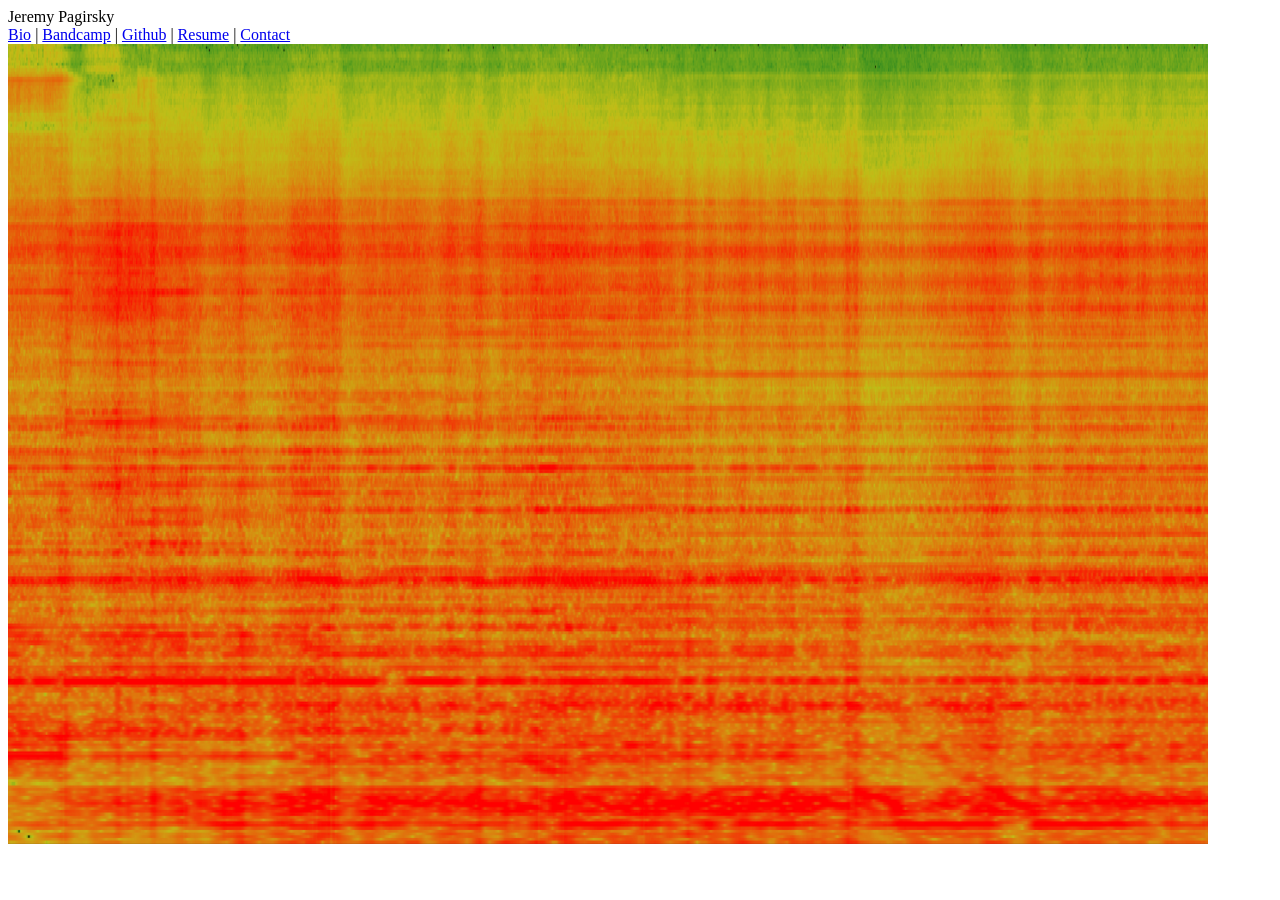
==== index.html @ 7f301d55 "Revised links" ====
<!DOCTYPE html>
<html lang="en">
<head>
    <link rel="stylesheet" href="style.css">
    <meta charset="UTF-8">
    <meta name="viewport" content="width=device-width, initial-scale=1.0">
    <title>Jeremy Pagirsky</title>
    <link rel="icon" href="./images/spectrogram_temporal_lobe.jpg">

    </style>
</head>

<body>
    <div class="my-name">Jeremy Pagirsky</div>
   
    <div class="links">
        <a href="./links/bio.html" >Bio</a> | 
        
        <a href="https://jeremypagirsky.bandcamp.com/?ui_context=usernav" target="_blank"
        rel="noreferrer">Bandcamp</a> | 

        <a href="https://github.com/jeremypagirsky" target="_blank" relf="noreferrer">Github</a> | 
        
        <a href="https://www.dropbox.com/scl/fi/9be6lwmirvk20zbc1lq9x/Jeremy-Pagirsky-Resume-7.2026.pdf?rlkey=2acdk8n2a4wdkk2gugl2m7vco&st=xwy6w9q9&dl=0"
        target="_blank" relf="noreferrer">Resume</a> | 

        <a href="mailto:jeremy.pagirsky@icloud.com">Contact</a>
    </div>

    <div class="img_container">
        <img src="./images/spectrogram_temporal_lobe.jpg" alt="temporal lobe spectrogram"
        width="1200" height="800">
    </div>

</body>
</html>
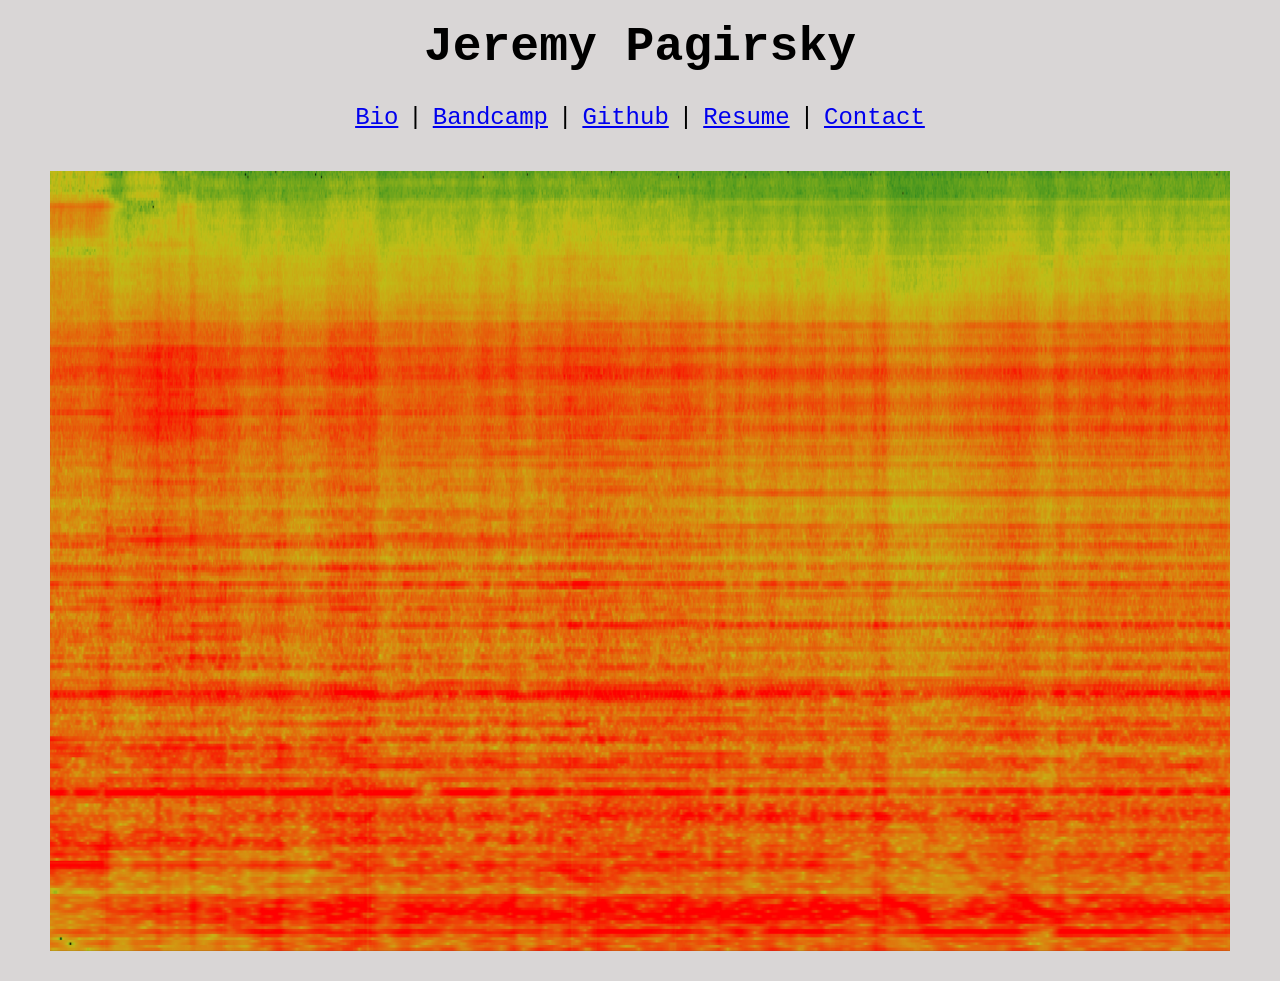
==== commit 5ae92200: "updated resume" ====
--- a/index.html
+++ b/index.html
@@ -21,7 +21,7 @@
 
         <a href="https://github.com/jeremypagirsky" target="_blank" relf="noreferrer">Github</a> | 
         
-        <a href="https://www.dropbox.com/scl/fi/9be6lwmirvk20zbc1lq9x/Jeremy-Pagirsky-Resume-7.2026.pdf?rlkey=2acdk8n2a4wdkk2gugl2m7vco&st=xwy6w9q9&dl=0"
+        <a href="https://www.dropbox.com/scl/fi/4aw3gshkl489sp79i2oay/Pagirsky_Resume_7.2026.pdf?rlkey=8w23xkw93wgu2dgqel5prz5vc&st=k8p48rfy&dl=0"
         target="_blank" relf="noreferrer">Resume</a> | 
 
         <a href="mailto:jeremy.pagirsky@icloud.com">Contact</a>
--- a/style.css
+++ b/style.css
@@ -0,0 +1,41 @@
+/* styles.css */
+
+body{
+    background-color: rgb(217, 214, 214);
+}
+
+.my-name{
+    color:black;
+    font-size: 48px;
+    text-align: center;
+    font-weight: bold;
+    font-family: monospace;
+    padding: 10px;
+    margin: 10px;
+}
+
+.links{
+    display: flex;
+    color:black;
+    font-family: 'Courier', Courier, monospace;
+    font-size: 24px;
+    padding: 10px;
+    margin: 10px;
+    text-align: center;
+    justify-content: center;
+    gap: 10px;
+}
+
+img{
+    padding: 10px;
+    border-color: black;
+    box-sizing: border-box;
+}
+
+.img_container{
+    padding: 10px;
+    border-color: black;
+    box-sizing:border-box;
+    display: flex;
+    justify-content: center;   
+}
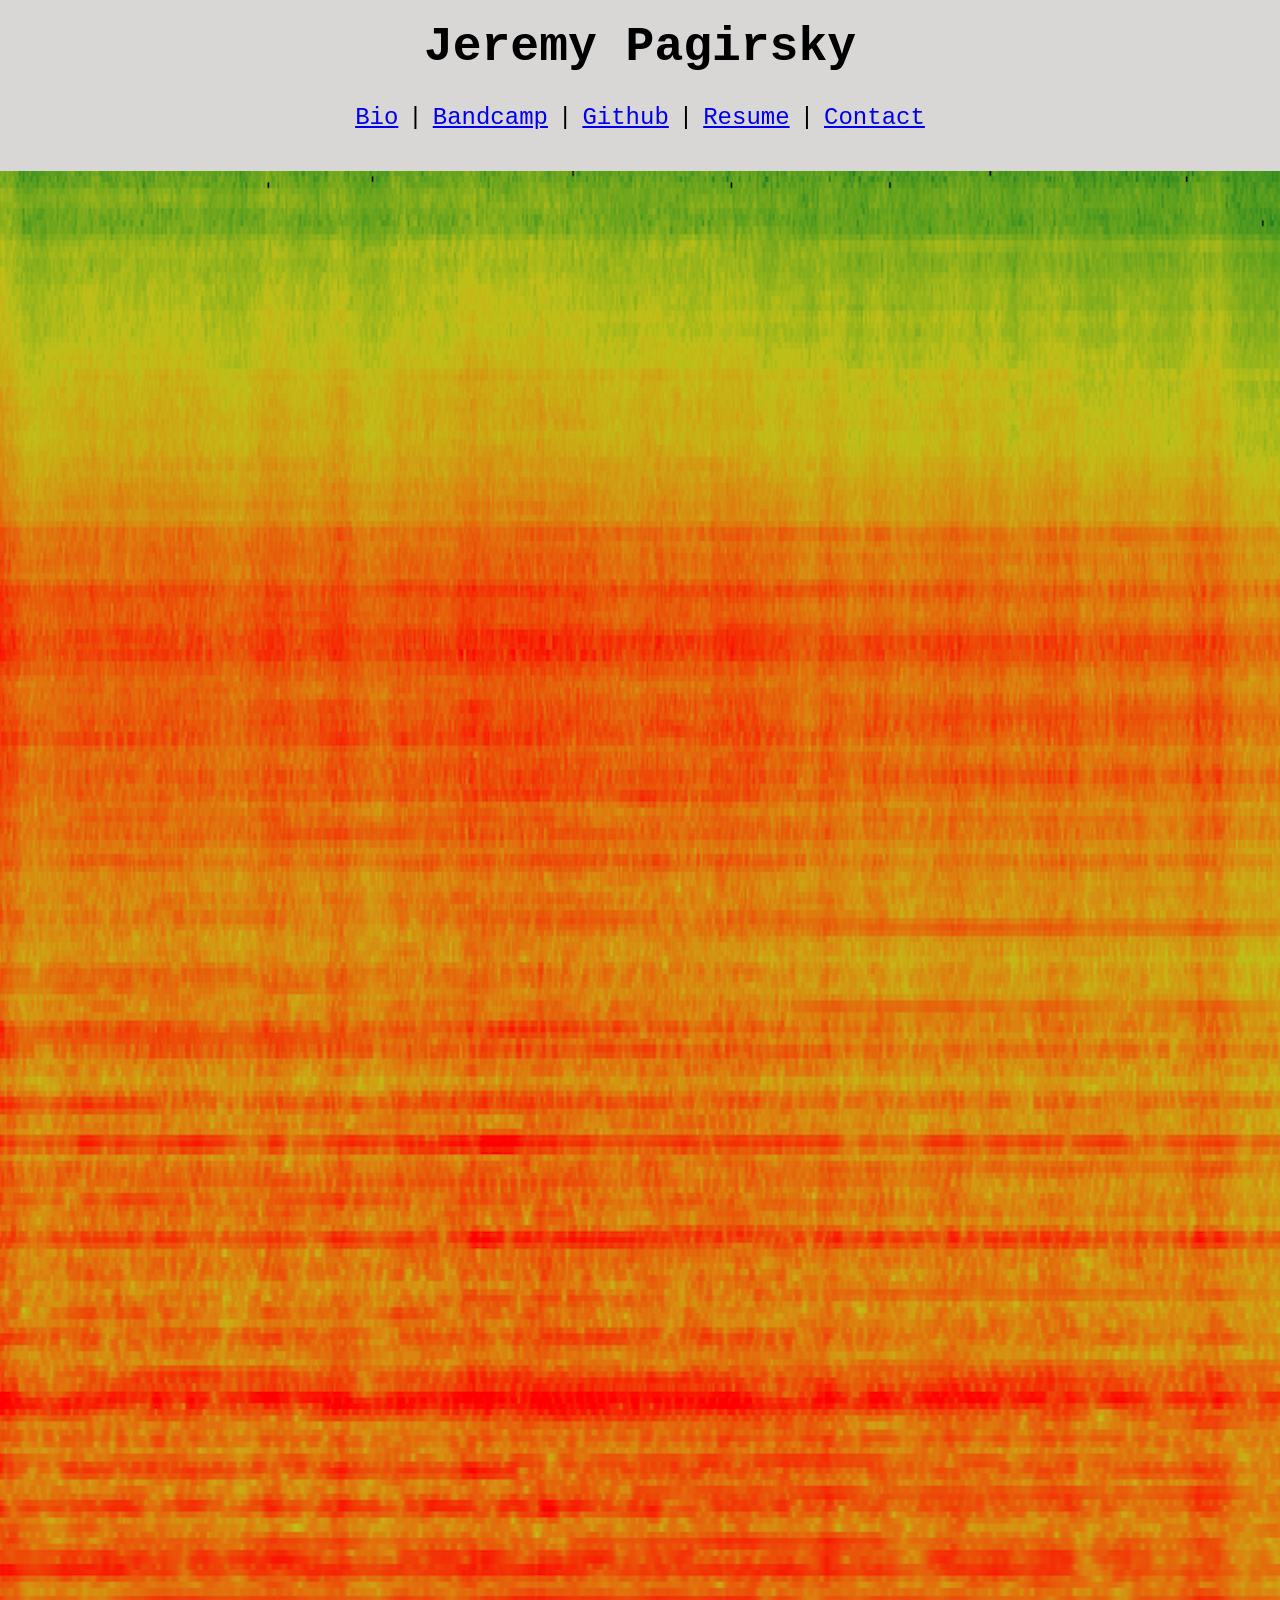
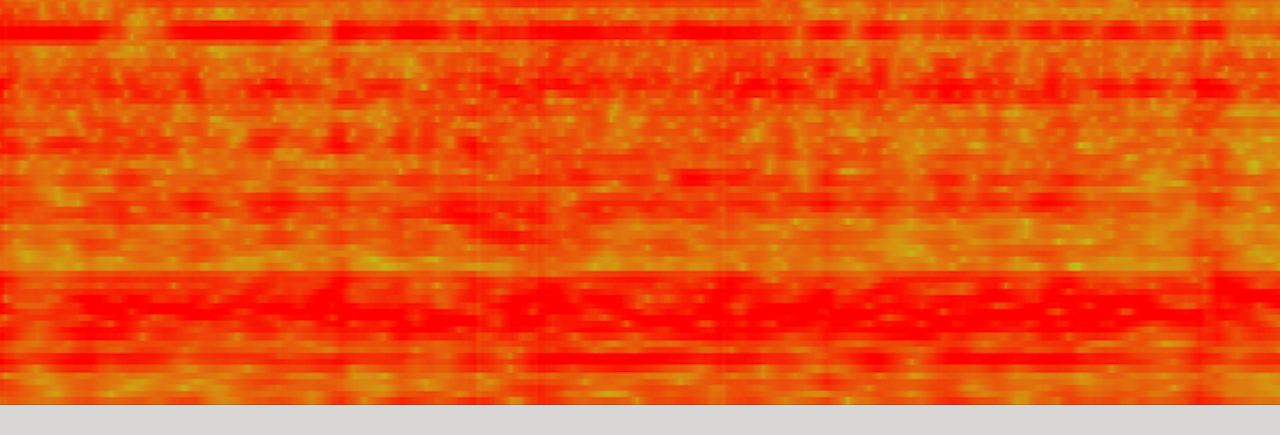
==== commit 13594539: "revise styles" ====
--- a/index.html
+++ b/index.html
@@ -29,7 +29,7 @@
 
     <div class="img_container">
         <img src="./images/spectrogram_temporal_lobe.jpg" alt="temporal lobe spectrogram"
-        width="1200" height="800">
+        width="auto" height="auto">
     </div>
 
 </body>
--- a/style.css
+++ b/style.css
@@ -12,24 +12,31 @@
     font-family: monospace;
     padding: 10px;
     margin: 10px;
+    justify-content: center;
 }
 
 .links{
     display: flex;
     color:black;
+    box-sizing: border-box;
     font-family: 'Courier', Courier, monospace;
     font-size: 24px;
     padding: 10px;
     margin: 10px;
+    gap: 10px;
+    flex-direction: row;
     text-align: center;
     justify-content: center;
-    gap: 10px;
+    flex-grow: 1;
+    flex-wrap: wrap;
 }
 
 img{
     padding: 10px;
     border-color: black;
     box-sizing: border-box;
+    display: flex;
+
 }
 
 .img_container{
@@ -37,5 +44,6 @@
     border-color: black;
     box-sizing:border-box;
     display: flex;
-    justify-content: center;   
+    justify-content: center;
+    flex-direction: row;   
 }
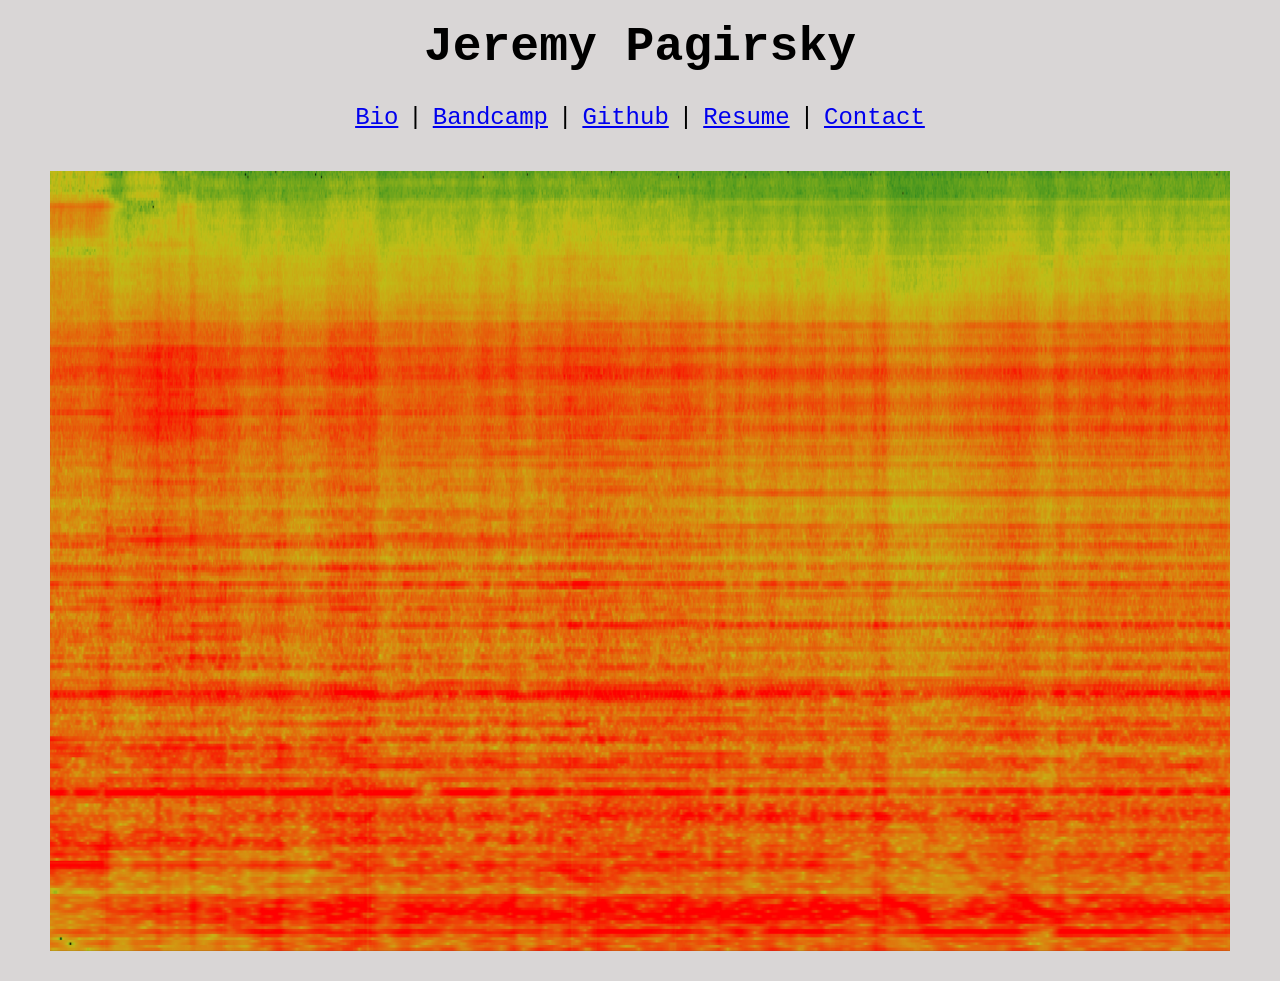
==== commit cb42ee97: "revise styles" ====
--- a/index.html
+++ b/index.html
@@ -29,7 +29,7 @@
 
     <div class="img_container">
         <img src="./images/spectrogram_temporal_lobe.jpg" alt="temporal lobe spectrogram"
-        width="auto" height="auto">
+        width="1200" height="800">
     </div>
 
 </body>
--- a/style.css
+++ b/style.css
@@ -27,7 +27,6 @@
     flex-direction: row;
     text-align: center;
     justify-content: center;
-    flex-grow: 1;
     flex-wrap: wrap;
 }
 
@@ -36,7 +35,8 @@
     border-color: black;
     box-sizing: border-box;
     display: flex;
-
+    flex-basis: 400px;
+    flex-shrink: 1;
 }
 
 .img_container{
@@ -45,5 +45,8 @@
     box-sizing:border-box;
     display: flex;
     justify-content: center;
-    flex-direction: row;   
+    flex-direction: row;  
+    flex-wrap: wrap;
+    flex-basis: 400px;
+    flex-shrink: 1;
 }
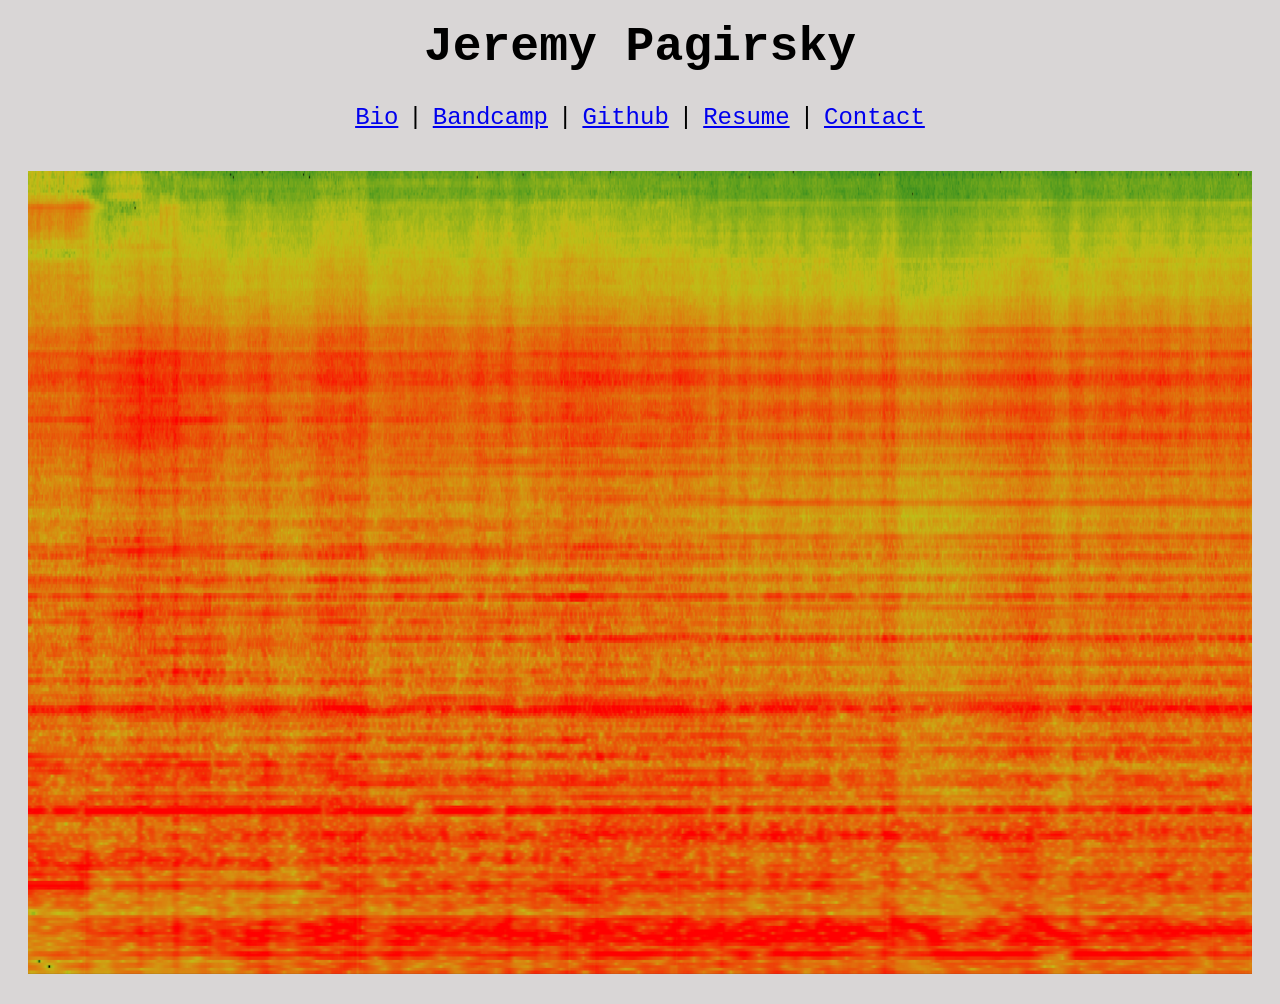
==== commit 1402d343: "adjust styles" ====
--- a/index.html
+++ b/index.html
@@ -28,8 +28,7 @@
     </div>
 
     <div class="img_container">
-        <img src="./images/spectrogram_temporal_lobe.jpg" alt="temporal lobe spectrogram"
-        width="1200" height="800">
+        <img src="./images/spectrogram_temporal_lobe.jpg" alt="temporal lobe spectrogram">
     </div>
 
 </body>
--- a/style.css
+++ b/style.css
@@ -37,6 +37,7 @@
     display: flex;
     flex-basis: 400px;
     flex-shrink: 1;
+    width: 100%;
 }
 
 .img_container{
@@ -45,8 +46,9 @@
     box-sizing:border-box;
     display: flex;
     justify-content: center;
-    flex-direction: row;  
+    flex-direction: column;  
     flex-wrap: wrap;
-    flex-basis: 400px;
+    flex-basis: 200px;
     flex-shrink: 1;
+    width: 100%;
 }
